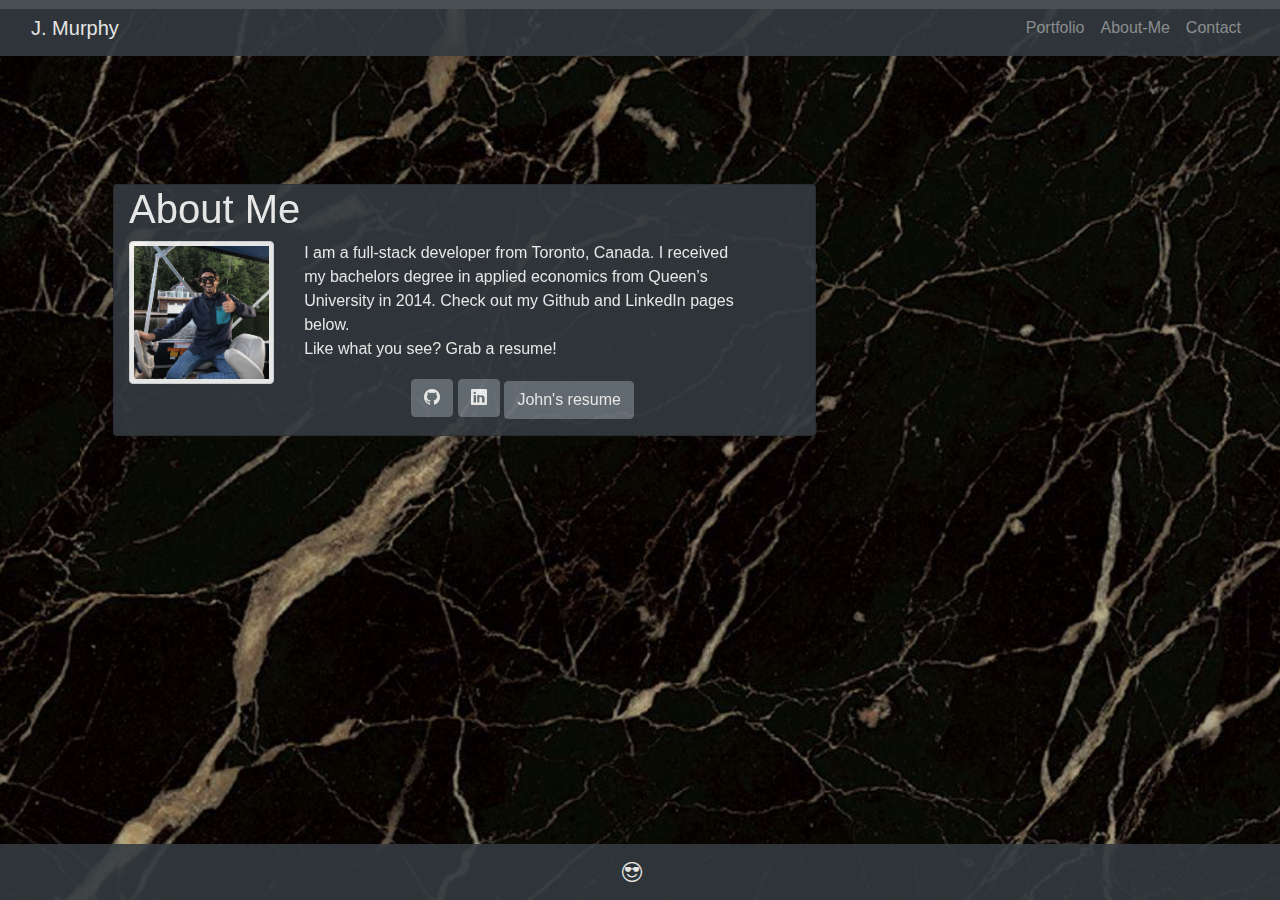
==== index.html @ f16251fb "initial commit" ====
<!DOCTYPE html>
<html lang="en">
<head>
    <meta charset="UTF-8">
    <meta name="viewport" content="width=device-width, initial-scale=1.0">
    <link href="https://cdn.jsdelivr.net/npm/bootstrap@5.0.0-beta1/dist/css/bootstrap.min.css" rel="stylesheet" integrity="sha384-giJF6kkoqNQ00vy+HMDP7azOuL0xtbfIcaT9wjKHr8RbDVddVHyTfAAsrekwKmP1" crossorigin="anonymous">
    <script src="https://cdn.jsdelivr.net/npm/bootstrap@5.0.0-beta1/dist/js/bootstrap.bundle.min.js" integrity="sha384-ygbV9kiqUc6oa4msXn9868pTtWMgiQaeYH7/t7LECLbyPA2x65Kgf80OJFdroafW" crossorigin="anonymous"></script>
    <link rel="stylesheet" href="https://maxcdn.bootstrapcdn.com/bootstrap/4.0.0/css/bootstrap.min.css">
    <link rel="stylesheet" href="https://stackpath.bootstrapcdn.com/font-awesome/4.7.0/css/font-awesome.min.css">
    <link rel="stylesheet" href="style.css">
    <link rel="stylesheet" href="https://cdn.jsdelivr.net/npm/bootstrap-icons@1.3.0/font/bootstrap-icons.css">

    <title>Contact</title>
</head>
<body class='body'>
    <main>
        <!-- creating the nav bar -->
        <nav class="navbar navbar-expand-lg navbar-dark bg-dark">
            <section class="container-fluid">
                <a class="navbar-brand" href="index.html">J. Murphy</a>
                <ul class="navbar-nav mb-lg-0">
                    <li class="nav-item">
                    <a class="nav-link" aria-current="page" href="portfolio.html">Portfolio</a>
                    </li>
                    <li class="nav-item">
                    <a class="nav-link" href="index.html">About-Me</a>
                    </li>
                    <li class="nav-item">
                    <a class="nav-link" href="contact.html">Contact</a>
                    </li>
                </ul>
            </section>
        </nav> 
        <!-- creating the section contaring contact form -->
        <article class="container-m md-auto content" style="margin:10%">
            <section class="row">
                <section class="col-md-8 cards card text-white bg-dark mb-3">
                    <h1>About Me</h1>
                    <section class="row">
                        <section class="col-md-3 " >
                            <img src="assets/imgs/myPic.jpeg" class="img-thumbnail mb-3" alt="...">
                        </section>
                        <section id='abtMe' class="col-md-8 mb-3 PB-3">
                           <p> I am a full-stack developer from Toronto, Canada. I received my bachelors degree in applied economics from Queen’s University in 2014. Check out my Github and LinkedIn pages below.<br> Like what you see? Grab a resume! </p>
                           <section class="text-center">
                            <a href='https://github.com/jmurphy0' target="_blank"><button class="btn btn-secondary"><i class="bi bi-github"></i></button></a>
                            <a href='https://www.linkedin.com/in/john-murphy-14b8a165' target="_blank"><button class="btn btn-secondary "><i class="bi bi-linkedin"></i></button></a>
                            <a href="assets/JMurphyResume.pdf" download><button class="btn btn-secondary mt-1">John's resume</button></a>
                        </section>  
                            </section>
                        </section>
                    </section>
                </section>
            </section>
        </article>
        <!-- footer -->
        <footer class="navbar fixed-bottom navbar-dark bg-dark mt-5">
            <section class="container-fluid justify-content-center">
              <a class="navbar-brand center" href=""><i class="bi bi-emoji-sunglasses"></i></a>
            </section>
        </footer>
    </main>

    
</body>
</html>
---- style.css ----
/*styling the background image*/
.body {
  /*background-image: url(https://wallpaperaccess.com/full/532686.jpg);*/
  background-image: url("./assets/imgs/bgalt2.jpg");
  background-repeat: no-repeat;
  background-attachment: fixed;
  background-size: cover;
  opacity: 0.9;
}
/* styling the text within each section  */
.text {
  color: white;
}

.img-thumbnail {
  opacity: 100%;
  margin-bottom: 5px;
}
.navbar {
  /* opacity: .9; */
}
.card {
  /* opacity: .9; */
}
#abtMe {
  justify-content: center;
  content: center;
  margin-bottom: 5px;
}
.btn {
  margin: 5;
  padding: 5;
}
.ptitle {
  text-decoration: underline;
  color: white;
  font-size: 20px;
  text-align: center;
}
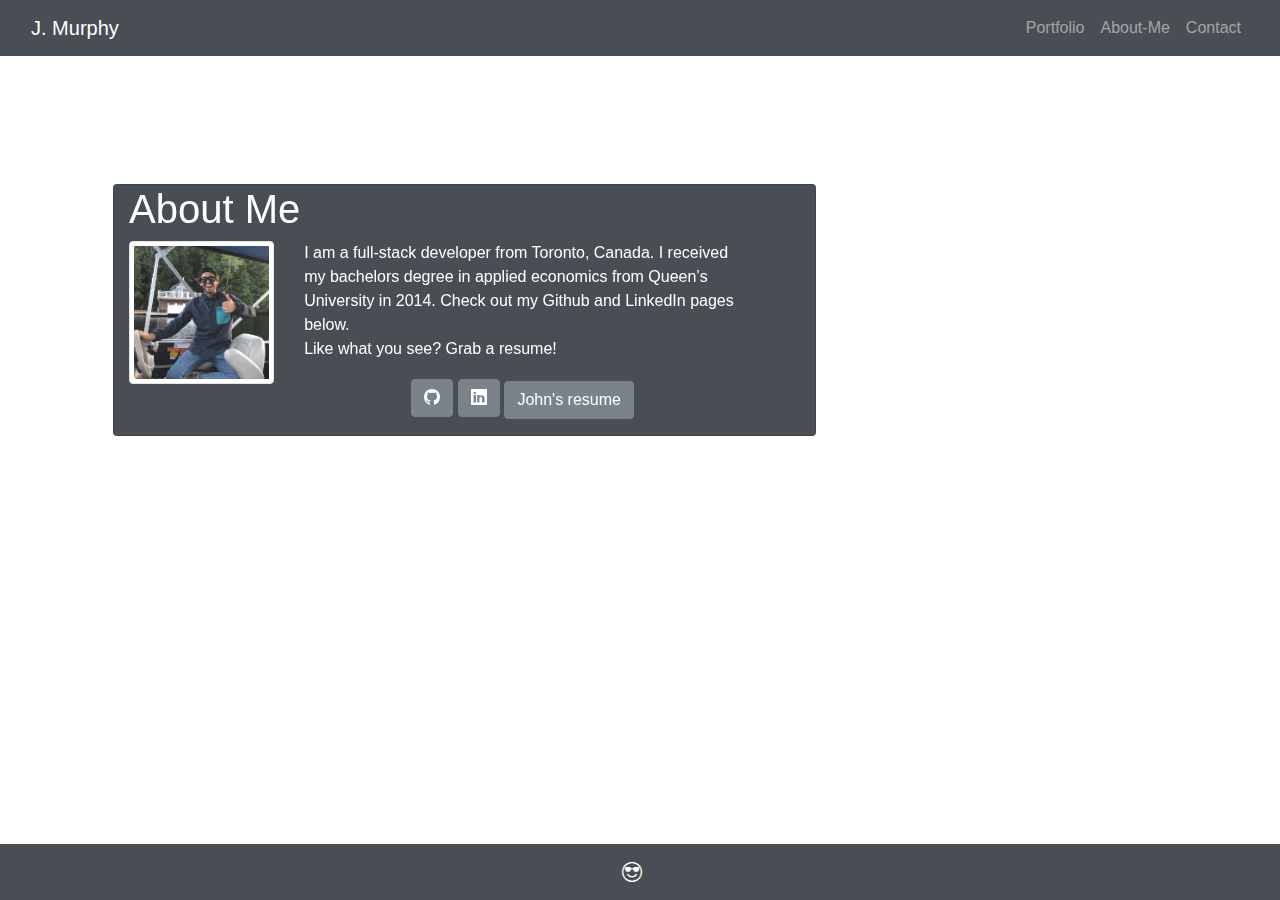
==== commit 0c08dc63: "adding file structure for style.css" ====
--- a/index.html
+++ b/index.html
@@ -7,7 +7,7 @@
     <script src="https://cdn.jsdelivr.net/npm/bootstrap@5.0.0-beta1/dist/js/bootstrap.bundle.min.js" integrity="sha384-ygbV9kiqUc6oa4msXn9868pTtWMgiQaeYH7/t7LECLbyPA2x65Kgf80OJFdroafW" crossorigin="anonymous"></script>
     <link rel="stylesheet" href="https://maxcdn.bootstrapcdn.com/bootstrap/4.0.0/css/bootstrap.min.css">
     <link rel="stylesheet" href="https://stackpath.bootstrapcdn.com/font-awesome/4.7.0/css/font-awesome.min.css">
-    <link rel="stylesheet" href="style.css">
+    <link rel="stylesheet" href="./assets/style/style.css">
     <link rel="stylesheet" href="https://cdn.jsdelivr.net/npm/bootstrap-icons@1.3.0/font/bootstrap-icons.css">
 
     <title>Contact</title>
--- a/assets/style/style.css
+++ b/assets/style/style.css
@@ -0,0 +1,39 @@
+/*styling the background image*/
+.body {
+  /*background-image: url(https://wallpaperaccess.com/full/532686.jpg);*/
+  background-image: url("./assets/imgs/bgalt2.jpg");
+  background-repeat: no-repeat;
+  background-attachment: fixed;
+  background-size: cover;
+  opacity: 0.9;
+}
+/* styling the text within each section  */
+.text {
+  color: white;
+}
+
+.img-thumbnail {
+  opacity: 100%;
+  margin-bottom: 5px;
+}
+.navbar {
+  /* opacity: .9; */
+}
+.card {
+  /* opacity: .9; */
+}
+#abtMe {
+  justify-content: center;
+  content: center;
+  margin-bottom: 5px;
+}
+.btn {
+  margin: 5;
+  padding: 5;
+}
+.ptitle {
+  text-decoration: underline;
+  color: white;
+  font-size: 20px;
+  text-align: center;
+}
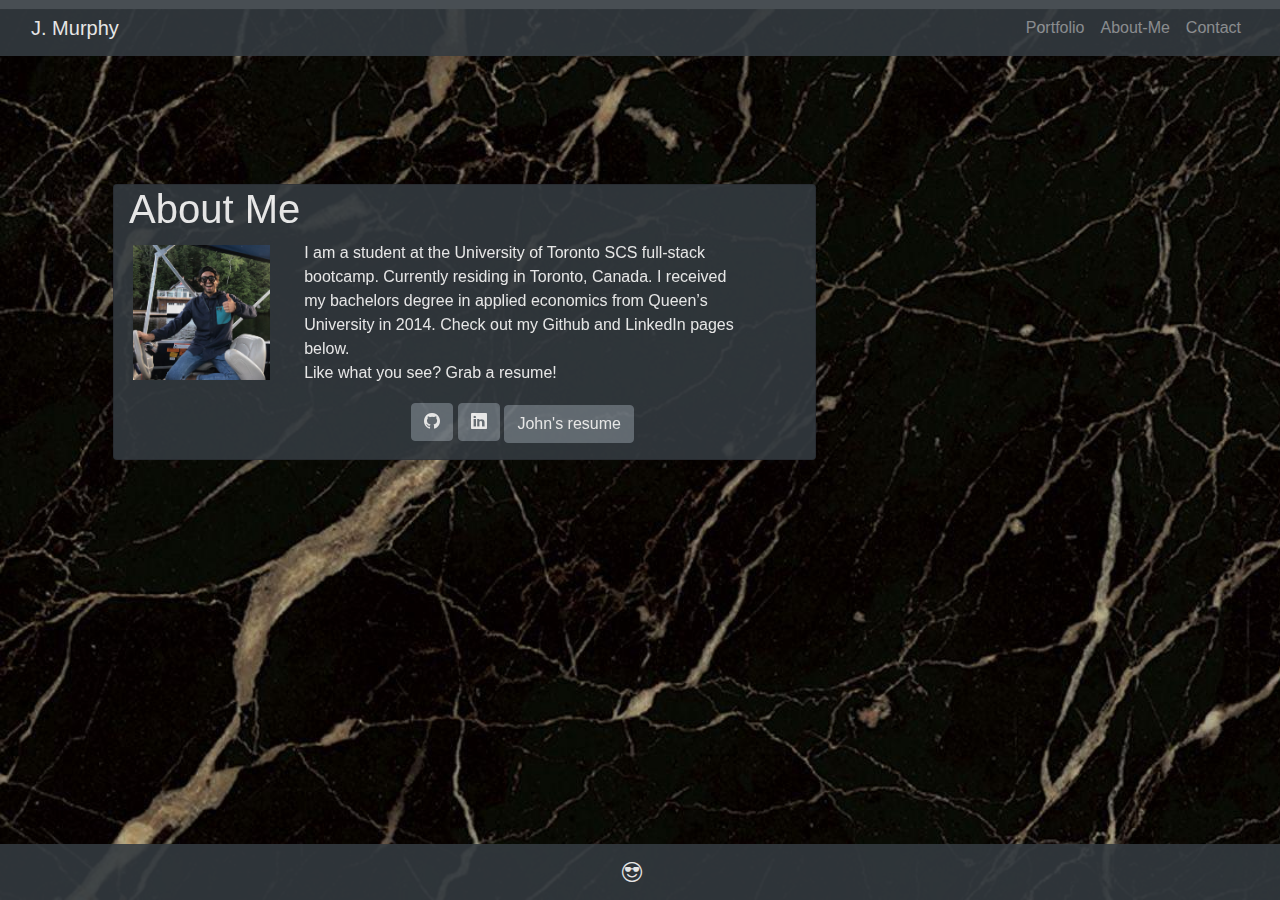
==== commit 59f9841e: "correcting file structure and adjusting links" ====
--- a/index.html
+++ b/index.html
@@ -20,13 +20,13 @@
                 <a class="navbar-brand" href="index.html">J. Murphy</a>
                 <ul class="navbar-nav mb-lg-0">
                     <li class="nav-item">
-                    <a class="nav-link" aria-current="page" href="portfolio.html">Portfolio</a>
+                    <a class="nav-link" aria-current="page" href="./public/html/portfolio.html">Portfolio</a>
                     </li>
                     <li class="nav-item">
                     <a class="nav-link" href="index.html">About-Me</a>
                     </li>
                     <li class="nav-item">
-                    <a class="nav-link" href="contact.html">Contact</a>
+                    <a class="nav-link" href="./public/html/contact.html">Contact</a>
                     </li>
                 </ul>
             </section>
@@ -38,10 +38,10 @@
                     <h1>About Me</h1>
                     <section class="row">
                         <section class="col-md-3 " >
-                            <img src="assets/imgs/myPic.jpeg" class="img-thumbnail mb-3" alt="...">
+                            <img src="./assets/imgs/myPic.jpeg" class="img-thumbnail mb-3 border-0 bg-dark" alt="jmurphy">
                         </section>
                         <section id='abtMe' class="col-md-8 mb-3 PB-3">
-                           <p> I am a full-stack developer from Toronto, Canada. I received my bachelors degree in applied economics from Queen’s University in 2014. Check out my Github and LinkedIn pages below.<br> Like what you see? Grab a resume! </p>
+                           <p> I am a student at the University of Toronto SCS full-stack bootcamp. Currently residing in Toronto, Canada. I received my bachelors degree in applied economics from Queen’s University in 2014. Check out my Github and LinkedIn pages below.<br> Like what you see? Grab a resume! </p>
                            <section class="text-center">
                             <a href='https://github.com/jmurphy0' target="_blank"><button class="btn btn-secondary"><i class="bi bi-github"></i></button></a>
                             <a href='https://www.linkedin.com/in/john-murphy-14b8a165' target="_blank"><button class="btn btn-secondary "><i class="bi bi-linkedin"></i></button></a>
--- a/assets/style/style.css
+++ b/assets/style/style.css
@@ -1,7 +1,7 @@
 /*styling the background image*/
 .body {
   /*background-image: url(https://wallpaperaccess.com/full/532686.jpg);*/
-  background-image: url("./assets/imgs/bgalt2.jpg");
+  background-image: url("../imgs/bgalt2.jpg");
   background-repeat: no-repeat;
   background-attachment: fixed;
   background-size: cover;
